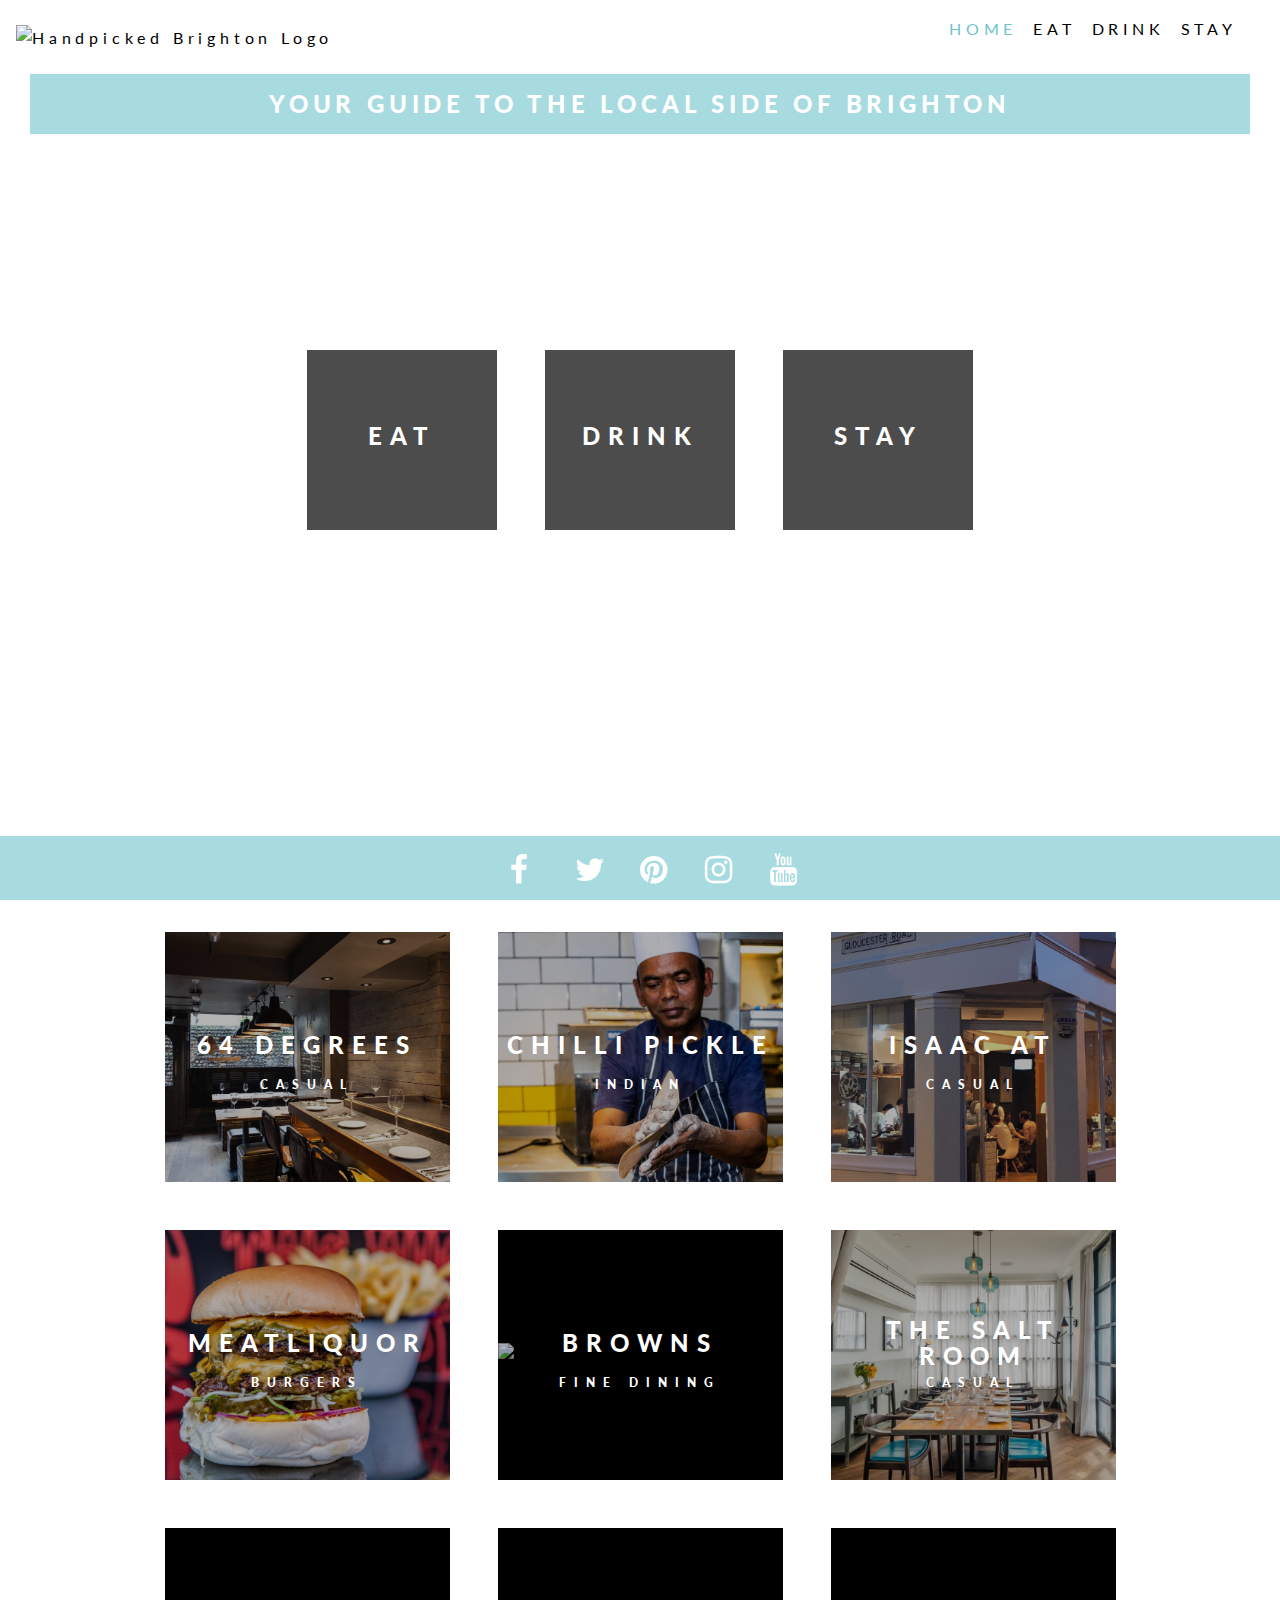
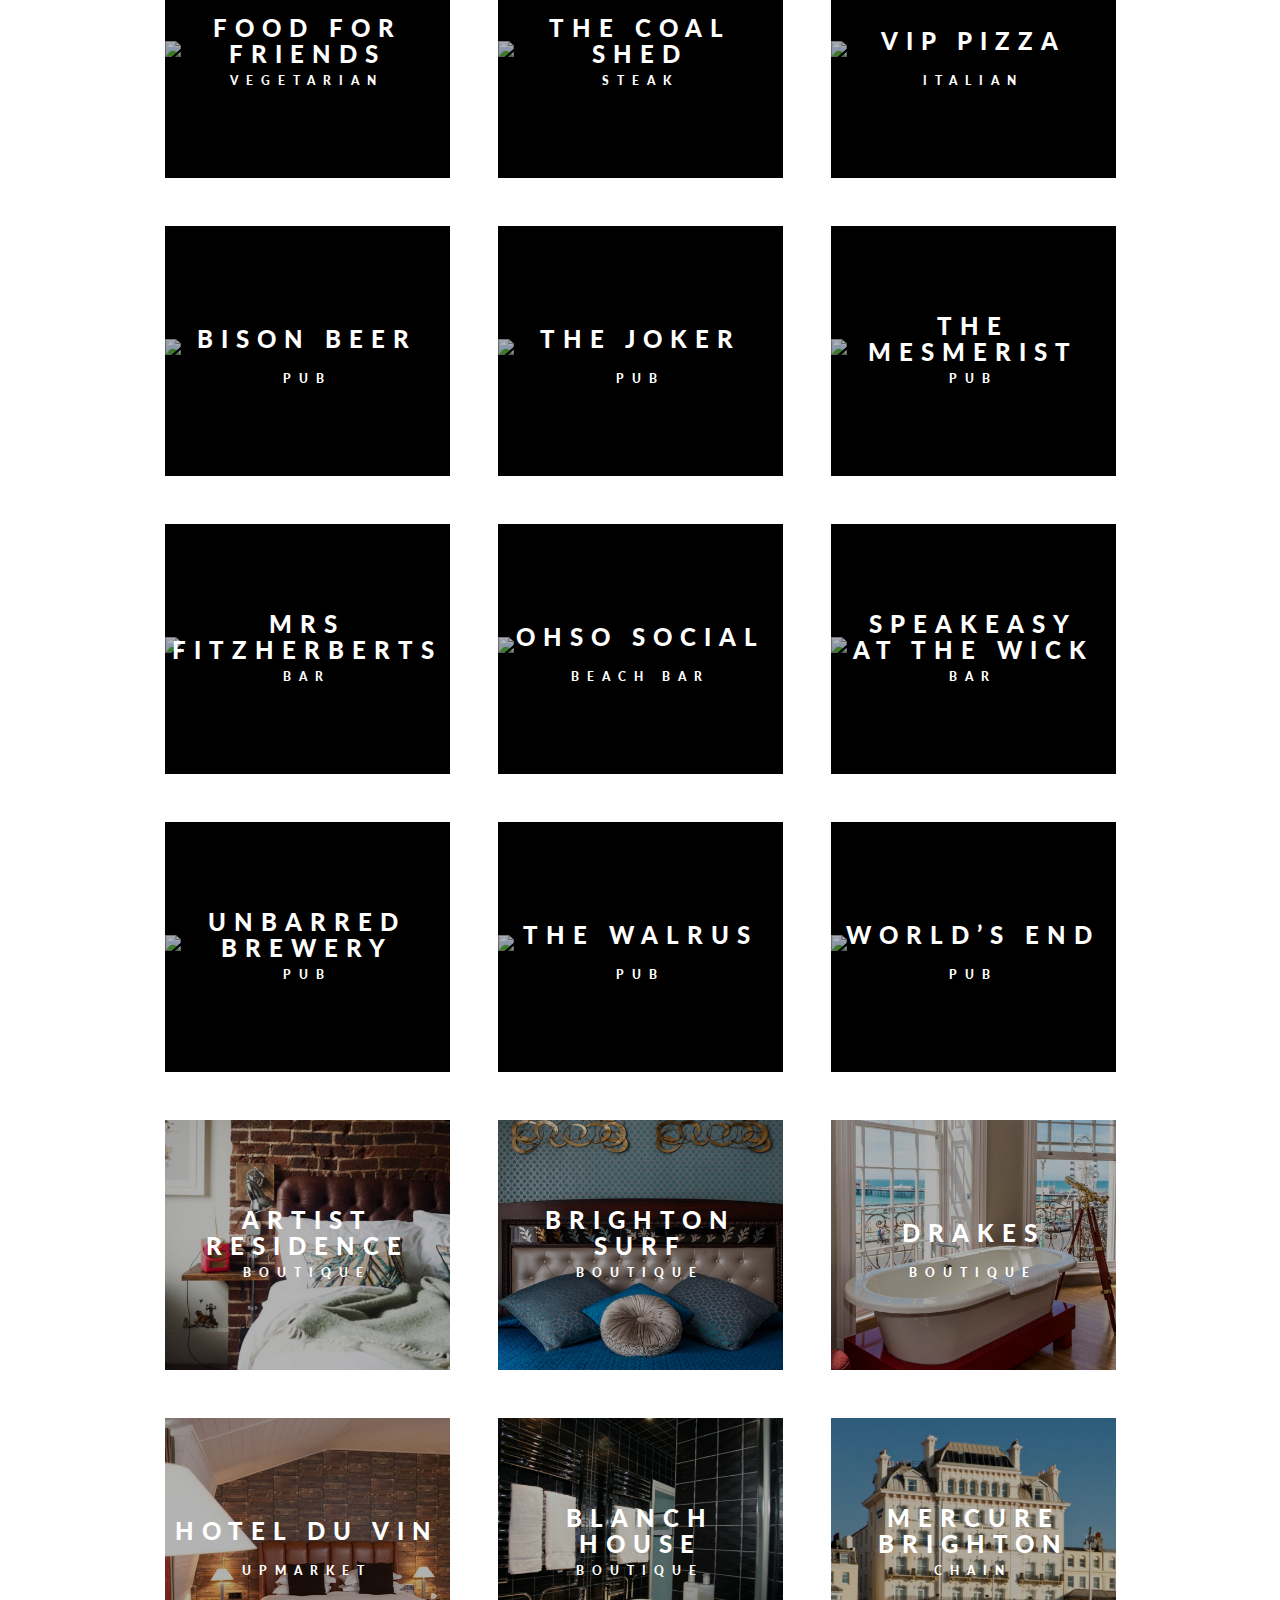
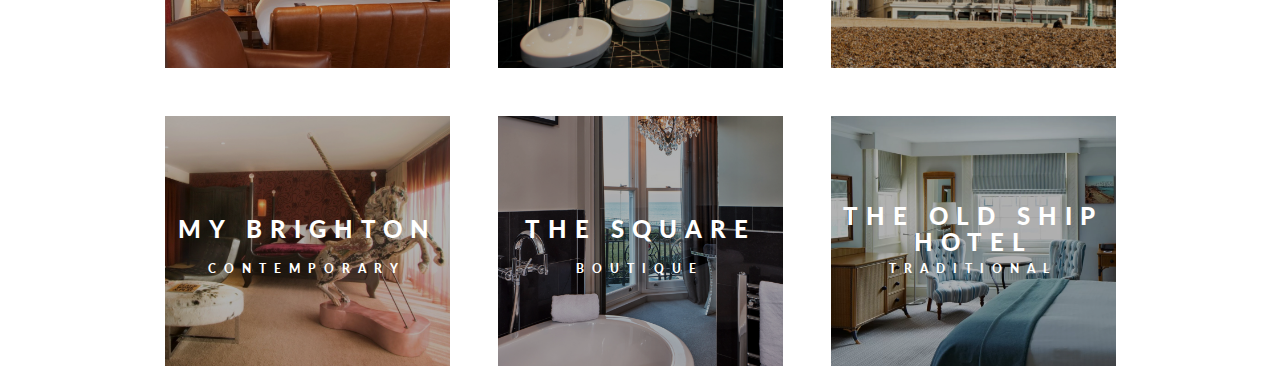
==== index.html @ 08c7d912 "Trying to write function code" ====
<!DOCTYPE html>
<html lang="en">
<head>
  <meta charset="UTF-8">
  <meta name="viewport" content="width=device-width, initial-scale=1.0">
  <meta http-equiv="X-UA-Compatible" content="ie=edge">
  <link rel="stylesheet" href="https://cdnjs.cloudflare.com/ajax/libs/twitter-bootstrap/4.3.1/css/bootstrap.min.css" />
  <link rel="stylesheet" href="https://cdnjs.cloudflare.com/ajax/libs/font-awesome/4.7.0/css/font-awesome.min.css" />
  <link rel="stylesheet" href="https://cdnjs.cloudflare.com/ajax/libs/hover.css/2.3.1/css/hover-min.css" type="text/css" />
  <link rel="stylesheet" href="assets/css/style.css" type="text/css" />
  <title>Handpicked Brighton</title>
</head>

<body>


<!--Nav bar start-->

<div id="navcontainer">
      <nav class="navbar navbar-expand-sm navbar-light">
        <a id="navbarbrand">
            <img src="assets/images/Handpicked_Brighton_Logo_SM.png"   alt="Handpicked Brighton Logo">
        </a>
        <button class="navbar-toggler" type="button" data-toggle="collapse" data-target="#navbarNavDropdown" aria-controls="navbarNavDropdown" aria-expanded="false" aria-label="Toggle navigation">
    <span class="navbar-toggler-icon"></span>
  </button>
        <div class="collapse navbar-collapse" id="navbarNavDropdown">
          <ul class="ml-auto navbar-nav">
            <li class="nav-item">
              <p class="nav-link" id="navhome">HOME</p>
            </li>
            <li class="nav-item">
              <p class="nav-link" id="naveat">EAT</p>
            </li>
            <li class="nav-item">
              <p class="nav-link"  id="navdrink">DRINK</p>
            </li>
            <li class="nav-item">
              <p class="nav-link"  id="navstay">STAY</p>
            </li>
          </ul>
        </div>
      </nav>
    </div>

<!--Nav bar end-->


<!--Home page start-->    

<section  id="home" class="container-fluid">
    
    <div class="d-none d-sm-block col-md-12 col-lg-12">
        <h2 id="intro">YOUR GUIDE TO THE LOCAL SIDE OF BRIGHTON</h2>
    </div>


    <div class="container" >

        <div class="row justify-content-center">
        
        <div class="col-6 col-md-3 col-lg-2" id="buttoneat">
            <p class="boxtext">EAT</p>
        </div>
        
        <div class="col-6 col-md-3 col-lg-2" id="buttondrink">
            <p class="boxtext">DRINK</p>
        </div>
        
        <div class="col-6 col-md-3 col-lg-2"  id="buttonstay">
            <p class="boxtext">STAY</p>
        </div>

    </div>
    </div>

    <footer id="footer">
      
        <div class="col-sm-12">
          <ul class="list-inline sociallinks">
            <li class="list-inline-item">
              <a href="#" aria-label="Like us on Facebook">
            <i class="fa fa-facebook" aria-hidden="true"></i>
              <span class="sr-only">Facebook</span>
          </a>
            </li>
            <li class="list-inline-item">
              <a href="#" aria-label="Follow us on Twitter">
            <i class="fa fa-twitter" aria-hidden="true"></i>
              <span class="sr-only">Twitter</span>
          </a>
            </li>
            <li class="list-inline-item">
              <a href="#" aria-label="Follow us on Pinterest">
             <i class="fa fa-pinterest" aria-hidden="true"></i>
              <span class="sr-only">Pinterest</span>
             </a>
            </li>
            <li class="list-inline-item">
              <a href="#" aria-label="Follow us on Instagram">
             <i class="fa fa-instagram" aria-hidden="true"></i>
                <span class="sr-only">Instagram</span>
          </a>
            </li>
            <li class="list-inline-item">
              <a href="#" aria-label="Watch us on Youtube">
            <i class="fa fa-youtube" aria-hidden="true"></i>
                <span class="sr-only">Instagram</span>
           </a>
            </li>
          </ul>
        </div>
      
    </footer>

</section>

<!--Home page end-->  


<!--Review page start-->  


<section id="eat" class="container">

<div class="row justify-content-center">
        <div class="col-10 col-md-5 col-lg-3 box" id="eat01">
           <img src="assets/images/eat/01eat64.jpg" alt="64 Degrees" class="img-fluid">
          <p class="reviewboxtext">64 Degrees</p>
          <p class="reviewboxsub">casual</p>
        </div>
        <div class="col-10 col-md-5 col-lg-3 box" id="eat02">
           <img src="assets/images/eat/02eatchilli.jpg" alt="Chilli Pickle" class="img-fluid">
          <p class="reviewboxtext">Chilli Pickle</p>
          <p class="reviewboxsub">Indian</p>
        </div>
        <div class="col-10 col-md-5 col-lg-3 box"  id="eat03">
           <img src="assets/images/eat/03eatisaac.jpg" alt="Isaac At" class="img-fluid">
          <p class="reviewboxtext">Isaac At</p>
          <p class="reviewboxsub">casual</p>
        </div>
        <div class="col-10 col-md-5 col-lg-3 box" id="eat04">
           <img src="assets/images/eat/04eatmeatliquor.jpg" alt="Meatliquor" class="img-fluid">
          <p class="reviewboxtext">Meatliquor</p>
          <p class="reviewboxsub">Burgers</p>
        </div>
        <div class="col-10 col-md-5 col-lg-3 box" id="eat05">
           <img src="assets/images/eat/05eatbrowns.jpg" alt="Browns" class="img-fluid">
          <p class="reviewboxtext">Browns</p>
          <p class="reviewboxsub">fine dining</p>
        </div>
        <div class="col-10 col-md-5 col-lg-3 box" id="eat06">
           <img src="assets/images/eat/06eatsalt.jpg" alt="The Salt Room" class="img-fluid">
          <p class="reviewboxtext">The Salt Room</p>
          <p class="reviewboxsub">casual</p>
        </div>
        <div class="col-10 col-md-5 col-lg-3 box" id="eat07">
           <img src="assets/images/eat/07eatfoodforfriends.jpg" alt="Food For Friends" class="img-fluid">
          <p class="reviewboxtext">Food For Friends</p>
          <p class="reviewboxsub">vegetarian</p>
        </div>
        <div class="col-10 col-md-5 col-lg-3 box" id="eat08">
           <img src="assets/images/eat/08eatcoalshed.jpg" alt="The Coal Shed" class="img-fluid">
          <p class="reviewboxtext">The Coal Shed</p>
          <p class="reviewboxsub">Steak</p>
        </div>
        <div class="col-10 col-md-5 col-lg-3 box" id="eat09">
           <img src="assets/images/eat/09vippizza.jpg" alt="VIP Pizza" class="img-fluid">
          <p class="reviewboxtext">VIP Pizza</p>
          <p class="reviewboxsub">Italian</p>
        </div>
</div> 
</section>

<section id="drink" class="container">
        <div class="row justify-content-center">
        <div class="col-10 col-md-5 col-lg-3 box" id="drink01">
           <img src="assets/images/drink/01drinkbison.jpg"  alt="Bison Beer" class="img-fluid">
          <p class="reviewboxtext">Bison Beer</p>
          <p class="reviewboxsub">Pub</p>
        </div>
        <div class="col-10 col-md-5 col-lg-3 box" id="drink02">
           <img src="assets/images/drink/02drinkjoker.jpg"  alt="The Joker" class="img-fluid">
          <p class="reviewboxtext">The Joker</p>
          <p class="reviewboxsub">Pub</p>
        </div>
        <div class="col-10 col-md-5 col-lg-3 box"  id="drink03">
           <img src="assets/images/drink/03drinkmesmerist.jpg" alt="The Mesmerist" class="img-fluid">
          <p class="reviewboxtext">The Mesmerist</p>
          <p class="reviewboxsub">Pub</p>
        </div>
        <div class="col-10 col-md-5 col-lg-3 box" id="drink04">
           <img src="assets/images/drink/04drinkmrsfitzherberts.jpg" alt="Mrs Fitzherberts" class="img-fluid">
          <p class="reviewboxtext">Mrs Fitzherberts</p>
          <p class="reviewboxsub">Bar</p>
        </div>
        <div class="col-10 col-md-5 col-lg-3 box" id="drink05">
           <img src="assets/images/drink/05drinkohsosocial.jpg" alt="Ohso Social" class="img-fluid">
          <p class="reviewboxtext">Ohso Social</p>
          <p class="reviewboxsub">Beach Bar</p>
        </div>
        <div class="col-10 col-md-5 col-lg-3 box" id="drink06">
           <img src="assets/images/drink/06drinkspeakeasy.jpg" alt="Speakeasy at the Wick" class="img-fluid">
          <p class="reviewboxtext">Speakeasy<br>at the Wick</p>
          <p class="reviewboxsub">Bar</p>
        </div>
        <div class="col-10 col-md-5 col-lg-3 box" id="drink07">
           <img src="assets/images/drink/07drinkunbarred.jpg" alt="Unbarred Brewery" class="img-fluid">
          <p class="reviewboxtext">Unbarred Brewery</p>
          <p class="reviewboxsub">Pub</p>
        </div>
        <div class="col-10 col-md-5 col-lg-3 box" id="drink08">
           <img src="assets/images/drink/08drinkwalrus.jpg" alt="The Walrus" class="img-fluid">
          <p class="reviewboxtext">The Walrus</p>
          <p class="reviewboxsub">Pub</p>
        </div>
        <div class="col-10 col-md-5 col-lg-3 box" id="drink09">
           <img src="assets/images/drink/09drinkworlds.jpg" alt="World’s End" class="img-fluid">
          <p class="reviewboxtext">World’s End</p>
          <p class="reviewboxsub">Pub</p>
        </div>
        </div>
</section>

<section id="stay" class="container">

<div class="row justify-content-center">

        <div class="col-10 col-md-5 col-lg-3 box" id="stay01">
           <img src="assets/images/stay/01stayartist.jpg" alt="Artist Residence Brighton" class="img-fluid">
          <p class="reviewboxtext">Artist Residence</p>
          <p class="reviewboxsub">Boutique</p>
        </div>
        <div class="col-10 col-md-5 col-lg-3 box" id="stay02">
           <img src="assets/images/stay/02staysurf.jpg" alt="Brighton Surf" class="img-fluid">
          <p class="reviewboxtext">Brighton Surf</p>
          <p class="reviewboxsub">Boutique</p>
        </div>
        <div class="col-10 col-md-5 col-lg-3 box"  id="stay03">
           <img src="assets/images/stay/03staydrakes.jpg" alt="Drakes" class="img-fluid">
          <p class="reviewboxtext">Drakes</p>
          <p class="reviewboxsub">Boutique</p>
        </div>
        <div class="col-10 col-md-5 col-lg-3 box" id="stay04">
           <img src="assets/images/stay/04stayvin.jpg" alt="Hotel du Vin" class="img-fluid">
          <p class="reviewboxtext">Hotel du Vin</p>
          <p class="reviewboxsub">Upmarket</p>
        </div>
        <div class="col-10 col-md-5 col-lg-3 box" id="stay05">
           <img src="assets/images/stay/05stayblanch.jpg" alt="Blanch house" class="img-fluid">
          <p class="reviewboxtext">Blanch<br>house</p>
          <p class="reviewboxsub">Boutique</p>
        </div>
        <div class="col-10 col-md-5 col-lg-3 box" id="stay06">
           <img src="assets/images/stay/06staymercure.jpg" alt="Mercure Brighton Seafront Hotel" class="img-fluid">
          <p class="reviewboxtext">Mercure Brighton</p>
          <p class="reviewboxsub">Chain</p>
        </div>
        <div class="col-10 col-md-5 col-lg-3 box" id="stay07">
           <img src="assets/images/stay/07staymy.jpg" alt="My Brighton" class="img-fluid">
          <p class="reviewboxtext">My Brighton</p>
          <p class="reviewboxsub">contemporary</p>
        </div>
        <div class="col-10 col-md-5 col-lg-3 box" id="stay08">
           <img src="assets/images/stay/08staysquare.jpg" alt="The Square" class="img-fluid">
          <p class="reviewboxtext">The Square</p>
          <p class="reviewboxsub">Boutique</p>
        </div>
        <div class="col-10 col-md-5 col-lg-3 box" id="stay09">
           <img src="assets/images/stay/09stayship.jpg" alt="The Old Ship Hotel" class="img-fluid">
          <p class="reviewboxtext">The Old Ship Hotel</p>
          <p class="reviewboxsub">Traditional</p>
        </div>
</div>
</section>



<!-- Eat Map page start  -->

<!-- Template section for showing map locations - can delete after   --

<section id="testdisplay" class="container">

<div class="container-fluid">
    <div class="row">
        <div class="col-12 col-md-4 col-lg-3 reviewbox" id="reviewbox"> 
        <p class="venuename" id="venuename"></p>
        <p class="bodytext" id="bodytext"></p>
        <a class="weblink" href="https://64degrees.co.uk/" target="_blank">WEBSITE</a>
        <button class="backbuttoneat">BACK TO EAT</button>
         </div>
           <div class="col-12 col-md-8 col-lg-9 map" id="googlemapeat01"></div>   
        </div>
            
  </div>
</section>

<div onclick= getTheID(mapeat01) 

function onclick= getElementById(mapeat01);>

<section id="mapeat01" class="container"> 

  <div class="container-fluid">
    <div class="row">
        <div class="col-12 col-md-4 col-lg-3 reviewbox"> 
        <p class="venuename">64 Degrees</p>
        <p class="bodytext">Tucked away in the Brighton Lanes, 64 Degrees is a small restaurant
         with an open kitchen by Great British Menu 2017 winner chef Michael Bremner, 
         where our passionate chefs concoct an evolving menu of tasty small plates using fresh, 
         local produce. Every year since opening we were awarded a Bib Gourmand by Michelin and 
         we won the Number One spot of the Brighton Top 20 in 2016 & 2017.</p>
        <a class="weblink" href="https://64degrees.co.uk/" target="_blank">WEBSITE</a>
        <button class="backbuttoneat">BACK TO EAT</button>
         </div>
           <div class="col-12 col-md-8 col-lg-9 map" id="googlemapeat01"></div>   
        </div>
    </div>
  </div>
</section>


 Template section for showing map locations - can delete after   -->





<section id="mapeat01" class="container"> 

  <div class="container-fluid">
    <div class="row">
        <div class="col-12 col-md-4 col-lg-3 reviewbox"> 
        <p class="venuename" id="venuename">64 Degrees</p>
        <p class="bodytext" id="bodytext">XX Tucked away in the Brighton Lanes, 64 Degrees is a small restaurant
         with an open kitchen by Great British Menu 2017 winner chef Michael Bremner, 
         where our passionate chefs concoct an evolving menu of tasty small plates using fresh, 
         local produce. Every year since opening we were awarded a Bib Gourmand by Michelin and 
         we won the Number One spot of the Brighton Top 20 in 2016 & 2017.</p>
        <a class="weblink"  id="weblink" href="https://64degrees.co.uk/" target="_blank">WEBSITE</a>
        <button class="backbuttoneat">BACK TO EAT</button>
         </div>
           <div class="col-12 col-md-8 col-lg-9 map" id="googlemapeat01"></div>   
        </div>
    </div>
  </div>
</section>


<section id="mapeat02" class="container">

  <div class="container-fluid">
    <div class="row">
        <div class="col-12 col-md-4 col-lg-3 reviewbox"> 
        <p class="venuename">Chilli Pickle</p>
        <p class="bodytext">Inspired by Dawn & Alun’s Indian travels from the tropics 
        of Tamil Nadu & Kerala, the wetlands of West Bengal, to the Rajasthani desert 
        plains the country is an adventure and their cuisine embraces this it is vibrant, 
        big flavoured and truly unapologetic. Their passion shines through and in 
        it you get more than just great Indian food it is a sensory experience. </p>
        <a class="weblink" href="https://thechillipickle.com" target="_blank">WEBSITE</a>
         <button class="backbuttoneat">BACK TO EAT</button>
         </div>
           <div class="col-12 col-md-8 col-lg-9 map" id="googlemapeat02"></div>   
        </div>
  </div>

</section>

<section id="mapeat03" class="container">

  <div class="container-fluid">
    <div class="row">
        <div class="col-12 col-md-4 col-lg-3 reviewbox"> 
        <p class="venuename">Isaac At</p>
        <p class="bodytext">Isaac At is a modern British restaurant in the centre of Brighton serving Sussex on a plate. 
        Sourcing all of its ingredients from Sussex and the surrounding area. It was also the first restaurant in the 
        world to be serving an exclusively all English wine list. Since opening in 2015 Isaac At has gone from strength 
        to strength picking up numerous awards such as number 16 in SquareMeal's UK top 100 restaurants 2018. </p>
        <a class="weblink" href="https://www.isaac-at.com/" target="_blank">WEBSITE</a>
         <button class="backbuttoneat">BACK TO EAT</button>
         </div>
           <div class="col-12 col-md-8 col-lg-9 map" id="googlemapeat03"></div>   
        </div>
  </div>

</section>

<section id="mapeat04" class="container">

  <div class="container-fluid">
    <div class="row">
        <div class="col-12 col-md-4 col-lg-3 reviewbox"> 
        <p class="venuename">Meatliquor</p>
        <p class="bodytext">Back in 2008, an elusive van known as the MEATwagon began rocking up 
        in South London on Friday nights. A relatively new thing called Twitter meant that 
        its owner – burger fanatic Yianni Papoutsis – could tell people where the wagon could be 
        found. South London Landlord Scott Collins heard about the MEATy exploits and went to try for himself, 
        and it was love at first bite. The burgers were like nothing else. But this was just the start. 
        In September 2013 we opened our first place outside of London in Brighton.</p>
        <a class="weblink" href="https://meatliquor.com/restaurant/meatliquor-brighton/" target="_blank">WEBSITE</a>
         <button class="backbuttoneat">BACK TO EAT</button>
         </div>
           <div class="col-12 col-md-8 col-lg-9 map" id="googlemapeat04"></div>   
        </div>
  </div>

</section>

<section id="mapeat05" class="container">

  <div class="container-fluid">
    <div class="row">
        <div class="col-12 col-md-4 col-lg-3 reviewbox"> 
        <p class="venuename">Browns</p>
        <p class="bodytext">We are a tea room that sells an array of loose leaf tea from our partners mdtea 
        to drink in or take home with you and available online. We serve breakfast and lunch and our cakes 
        are to die for. We also serve wine, cocktails, artisan gins & local beer and cider.
        We are especially known for our Afternoon Teas which you can buy as a gift for that special someone. 
        Our vegan version comes highly recommended.</p>
        <a class="weblink" href="https://www.browns-restaurants.co.uk/restaurants/southeast/brighton" target="_blank">WEBSITE</a>
         <button class="backbuttoneat">BACK TO EAT</button>
         </div>
           <div class="col-12 col-md-8 col-lg-9 map" id="googlemapeat05"></div>   
        </div>
  </div>

</section>

<section id="mapeat06" class="container">

  <div class="container-fluid">
    <div class="row">
        <div class="col-12 col-md-4 col-lg-3 reviewbox"> 
        <p class="venuename">The Salt Room</p>
        <p class="bodytext">Boasting uninterrupted views of the Brighton seafront and iconic West Pier ruins, 
        The Salt Room is a modern British seafood restaurant that celebrates cooking over coal. 
        Winner of the Seafood Restaurant of the Year 2017, our seaside restaurant is 
        the best restaurant in Brighton to enjoy sustainable, local produce. </p>
        <a class="weblink" href="https://www.saltroom-restaurant.co.uk/" target="_blank">WEBSITE</a>
         <button class="backbuttoneat">BACK TO EAT</button>
         </div>
           <div class="col-12 col-md-8 col-lg-9 map" id="googlemapeat06"></div>   
        </div>
  </div>

</section>

<section id="mapeat07" class="container">

  <div class="container-fluid">
    <div class="row">
        <div class="col-12 col-md-4 col-lg-3 reviewbox"> 
        <p class="venuename">Food For Friends</p>
        <p class="bodytext">Food for Friends is Brighton’s original award-winning vegetarian and vegan 
        restaurant, featured in ‘The Sunday Times’ Top Vegetarian and Vegan Restaurants and in 'The Good 
        Food Guide 2018'. Our ethos is tasty and honest cooking using fresh & consciously sourced produce. 
        Our relaxed and attentive atmosphere will ensure you’ll be welcomed as a guest, but will leave as a friend.</p>
        <a class="weblink" href="https://www.foodforfriends.com" target="_blank">WEBSITE</a>
         <button class="backbuttoneat">BACK TO EAT</button>
         </div>
           <div class="col-12 col-md-8 col-lg-9 map" id="googlemapeat07"></div>   
        </div>
  </div>

</section>

<section id="mapeat08" class="container">

  <div class="container-fluid">
    <div class="row">
        <div class="col-12 col-md-4 col-lg-3 reviewbox"> 
        <p class="venuename">The Coal Shed</p>
        <p class="bodytext">The Coal Shed is a steak restaurant in the heart of Brighton. 
        The menu is simple: the highest quality ingredients, sourced as locally as possible, 
        and expertly cooked over coal. As well as a seasonal à la carte menu, we also offer
         daily specials, a great value express lunch and pre theatre menu, and Brighton's 
         favourite Sunday Sharing Roast.</p>
        <a class="weblink" href="https://www.coalshed-restaurant.co.uk/brighton" target="_blank">WEBSITE</a>
         <button class="backbuttoneat">BACK TO EAT</button>
         </div>
           <div class="col-12 col-md-8 col-lg-9 map" id="googlemapeat08"></div>   
        </div>
  </div>

</section>

<section id="mapeat09" class="container">

  <div class="container-fluid">
    <div class="row">
        <div class="col-12 col-md-4 col-lg-3 reviewbox"> 
        <p class="venuename">VIP Pizza</p>
        <p class="bodytext">An Authentic pizzeria and restaurant in offering real neapolitan pizza in the Brighton, 
        Saltdean and Sussex area made with home made sourdough and cooked in 100% traditional wood burning pizza 
        oven. All our ingredients are chosen based on their high quality and come from our farm in 
        Naples regulated for its high quality.</p>
        <a class="weblink" href="http://pizzavip.co.uk/" target="_blank">WEBSITE</a>
         <button class="backbuttoneat">BACK TO EAT</button>
         </div>
           <div class="col-12 col-md-8 col-lg-9 map" id="googlemapeat09"></div>   
        </div>
  </div>

</section>

<!-- Eat Map page end-->  

<!-- Drink Map page start -->

<section id="mapdrink01" class="container">
  <div class="container-fluid">
    <div class="row">
        <div class="col-12 col-md-4 col-lg-3 reviewbox"> 
        <p class="venuename">Bison Beer</p>
        <p class="bodytext">Welcome to Bison Beer. We're a bar, bottleshop and brewery 
        brand based in Brighton and Hove, actually. We stock a huge range of 
        craft beer from around the world with a keen interest in the Sussex beer scene. 
        We are local, independent and proud to be a part of what we think is the best city in the country.</p>
        <a class="weblink" href="https://www.bisonbeer.co.uk/" target="_blank">WEBSITE</a>
        <button class="backbuttondrink">BACK TO DRINK</button>
         </div>
           <div class="col-12 col-md-8 col-lg-9 map" id="googlemapdrink01"></div>   
        </div>
  </div>
</section>

<section id="mapdrink02" class="container">
  <div class="container-fluid">
    <div class="row">
        <div class="col-12 col-md-4 col-lg-3 reviewbox"> 
        <p class="venuename">The Joker</p>
        <p class="bodytext">We have lovingly refurbished our first floor, creating an elegant cocktail 
        lounge and games room complete with pool table, dartboard and smart TV.  London Road looks ace 
        from up here. Children are welcome until 8pm everyday.</p>
        <a class="weblink" href="http://www.thejokerbrighton.com/" target="_blank">WEBSITE</a>
        <button class="backbuttondrink">BACK TO DRINK</button>
         </div>
           <div class="col-12 col-md-8 col-lg-9 map" id="googlemapdrink02"></div>   
        </div>
  </div>
</section>


<section id="mapdrink03" class="container">
  <div class="container-fluid">
    <div class="row">
        <div class="col-12 col-md-4 col-lg-3 reviewbox"> 
        <p class="venuename">The Mesmerist</p>
        <p class="bodytext">A dapper looking lounge bar in the heart of Brighton’s Lanes that 
        spans three floors and offers a choice of individually styled rooms and spaces to enjoy 
        a quality food offering or an expertly mixed cocktail or two. </p>
        <a class="weblink" href="https://www.mesmerist.pub/" target="_blank">WEBSITE</a>
        <button class="backbuttondrink">BACK TO DRINK</button>
         </div>
           <div class="col-12 col-md-8 col-lg-9 map" id="googlemapdrink03"></div>   
        </div>
  </div>
</section>

<section id="mapdrink04" class="container">
  <div class="container-fluid">
    <div class="row">
        <div class="col-12 col-md-4 col-lg-3 reviewbox"> 
        <p class="venuename">Mrs Fitzherberts</p>
        <p class="bodytext">Set in an environment that is Fitz for a king, the newly refurbished 
        Fitzherberts boasts two great heated and lit outdoor terraces. Our street terrace on Brighton’s 
        premier pedestrianised thoroughfare, New Road, is the BEST place to watch Brighton play. </p>
        <a class="weblink" href="https://www.mrsfitzherberts.co.uk/" target="_blank">WEBSITE</a>
        <button class="backbuttondrink">BACK TO DRINK</button>
         </div>
           <div class="col-12 col-md-8 col-lg-9 map" id="googlemapdrink04"></div>   
        </div>
  </div>
</section>

<section id="mapdrink05" class="container">
  <div class="container-fluid">
    <div class="row">
        <div class="col-12 col-md-4 col-lg-3 reviewbox"> 
        <p class="venuename">Ohso Social</p>
        <p class="bodytext">An oasis on Brighton’s world famous beach, OhSo Social is a truly 
        unique venue, that transforms itself from a family friendly cafe-bar by day, into a 
        buzzing hotspot for all to socialise by night.  We’re proud to serve delicious food, 
        cakes, coffees and artisan beers and wines, as well as cocktails, and a vast array of spirits. </p>
        <a class="weblink" href="https://www.ohsobrighton.co.uk/" target="_blank">WEBSITE</a>
        <button class="backbuttondrink">BACK TO DRINK</button>
         </div>
           <div class="col-12 col-md-8 col-lg-9 map" id="googlemapdrink05"></div>   
        </div>
  </div>
</section>


<section id="mapdrink06" class="container">
  <div class="container-fluid">
    <div class="row">
        <div class="col-12 col-md-4 col-lg-3 reviewbox"> 
        <p class="venuename">Speakeasy at the Wick</p>
        <p class="bodytext">Taking inspiration from America's prohibition era, 
        The Wick have revamped their top floor and created The Speakeasy, second home 
        to a classy, decadent crowd enjoying their haunts a little more interesting 
        than Hove's usual stomping grounds.</p>
        <a class="weblink" href="http://www.speakeasybrighton.co.uk/" target="_blank">WEBSITE</a>
        <button class="backbuttondrink">BACK TO DRINK</button>
         </div>
           <div class="col-12 col-md-8 col-lg-9 map" id="googlemapdrink06"></div>   
        </div>
  </div>
</section>

<section id="mapdrink07" class="container">
  <div class="container-fluid">
    <div class="row">
        <div class="col-12 col-md-4 col-lg-3 reviewbox"> 
        <p class="venuename">Unbarred Brewery</p>
        <p class="bodytext">No-rules brewing from the heart of brighton. Flavour without 
        compromise, challenging convention with passion & care. Drink beer, 
        have fun, enjoy in good company.</p>
        <a class="weblink" href="https://www.unbarredbrewery.com/" target="_blank">WEBSITE</a>
        <button class="backbuttondrink">BACK TO DRINK</button>
         </div>
           <div class="col-12 col-md-8 col-lg-9 map" id="googlemapdrink07"></div>   
        </div>
  </div>
</section>

<section id="mapdrink08" class="container">
  <div class="container-fluid">
    <div class="row">
        <div class="col-12 col-md-4 col-lg-3 reviewbox"> 
        <p class="venuename">The Walrus</p>
        <p class="bodytext">A stone’s throw from the beach, on historic Ship Street in Brighton’s famous Lanes, 
        you’ll find the Walrus with its labyrinth of eclectically-decorated rooms and endless winding 
        passageways. You’ll also discover a wonderful hidden two-storey roof garden.</p>
        <a class="weblink" href="https://www.thewalrusbrighton.com/" target="_blank">WEBSITE</a>
        <button class="backbuttondrink">BACK TO DRINK</button>
         </div>
           <div class="col-12 col-md-8 col-lg-9 map" id="googlemapdrink08"></div>   
        </div>
  </div>
</section>

<section id="mapdrink09" class="container">
  <div class="container-fluid">
    <div class="row">
        <div class="col-12 col-md-4 col-lg-3 reviewbox"> 
        <p class="venuename">World’s End</p>
        <p class="bodytext">The World’s End is like nowhere else in Brighton. 
        Four player virtual reality booths, an epic escape room, remote control racetrack, 
        50+ craft beers and Wolfsmouth burger kitchen - you won’t want to go home.  
        Bad news, we’ll kick you out at the end of the night. 
        Good news, you can come back the next day.</p>
        <a class="weblink" href="https://www.worldsend.pub/" target="_blank">WEBSITE</a>
        <button class="backbuttondrink">BACK TO DRINK</button>
         </div>
           <div class="col-12 col-md-8 col-lg-9 map" id="googlemapdrink09"></div>   
        </div>
  </div>
</section>


<!--Drink Map page end-->  

<!-- Stay Map page start -->

<section id="mapstay01" class="container">
  <div class="container-fluid">
    <div class="row">
        <div class="col-12 col-md-4 col-lg-3 reviewbox"> 
        <p class="venuename">Artist Residence Brighton</p>
        <p class="bodytext">Creative, bohemian and downright eccentric, 
        this unique boutique hotel at the head of Regency Square was reborn when we sent 
        out an ad offering artists free board in return for their services. As a result, 
        each of the 24 rooms is a blend of quirky original artwork and local character, 
        with eye-popping sea views over Brighton seafront and the iconic West Pier.</p>
        <a class="weblink" href="https://www.artistresidence.co.uk/our-hotels/brighton/" target="_blank">WEBSITE</a>
        <button class="backbuttonstay">BACK TO STAY</button>
         </div>
           <div class="col-12 col-md-8 col-lg-9 map" id="googlemapstay01"></div>   
        </div>
  </div>
</section>

<section id="mapstay02" class="container">
  <div class="container-fluid">
    <div class="row">
        <div class="col-12 col-md-4 col-lg-3 reviewbox"> 
        <p class="venuename">Brighton Surf</p>
        <p class="bodytext">Brighton Surf Guest House is a contemporary, stylish and 
        cosy guest house ideally located just a stones throw from the sea and the beach. 
        We are about 400 meters from Brighton Pier in sophisticated Kemp Town, Brighton’s 
        cosmopolitan and vibrant quarter. </p>
        <a class="weblink" href="https://www.brightonsurf.com/" target="_blank">WEBSITE</a>
        <button class="backbuttonstay">BACK TO STAY</button>
         </div>
           <div class="col-12 col-md-8 col-lg-9 map" id="googlemapstay02"></div>   
        </div>
  </div>
</section>

<section id="mapstay03" class="container">
  <div class="container-fluid">
    <div class="row">
        <div class="col-12 col-md-4 col-lg-3 reviewbox"> 
        <p class="venuename">Drakes</p>
        <p class="bodytext">All 20 bedrooms at Drakes are individually designed to 
        make the most of the space and features of each room and are packed full of 
        luxurious comforts. We have sought the very best of everything to be certain 
        your stay with us is perfectly unforgettable.</p>
        <a class="weblink" href="https://drakesofbrighton.com/" target="_blank">WEBSITE</a>
        <button class="backbuttonstay">BACK TO STAY</button>
         </div>
           <div class="col-12 col-md-8 col-lg-9 map" id="googlemapstay03"></div>   
        </div>
  </div>
</section>

<section id="mapstay04" class="container">
  <div class="container-fluid">
    <div class="row">
        <div class="col-12 col-md-4 col-lg-3 reviewbox"> 
        <p class="venuename">Hotel du Vin</p>
        <p class="bodytext">Our luxury Brighton hotel is nestled in the iconic 
        cobbled alleyways of The Lanes. Once the historic fishing village of Brighthelmstone, 
        today The Lanes are home to designer boutiques, upmarket jewellers, and antique stores, 
        and, of course, Hotel du Vin Brighton.</p>
        <a class="weblink" href="https://www.hotelduvin.com/locations/brighton/" target="_blank">WEBSITE</a>
        <button class="backbuttonstay">BACK TO STAY</button>
         </div>
           <div class="col-12 col-md-8 col-lg-9 map" id="googlemapstay04"></div>   
        </div>
  </div>
</section>

<section id="mapstay05" class="container">
  <div class="container-fluid">
    <div class="row">
        <div class="col-12 col-md-4 col-lg-3 reviewbox"> 
        <p class="venuename">Blanch House</p>
        <p class="bodytext">Blanch House is Brighton’s original boutique hotel. A Grade II listed town house, 
        we are situated in a Georgian terrace just off the seafront in bohemian Kemptown in Brighton. We’re only 
        a short walk from the centre of Brighton and a stone’s throw from the city’s stunning Regency seafront.</p>
        <a class="weblink" href="https://www.blanchhouse.co.uk/" target="_blank">WEBSITE</a>
        <button class="backbuttonstay">BACK TO STAY</button>
         </div>
           <div class="col-12 col-md-8 col-lg-9 map" id="googlemapstay05"></div>   
        </div>
  </div>
</section>

<section id="mapstay06" class="container">
  <div class="container-fluid">
    <div class="row">
        <div class="col-12 col-md-4 col-lg-3 reviewbox"> 
        <p class="venuename">Mercure Brighton Seafront Hotel</p>
        <p class="bodytext">Mercure Brighton Seafront Hotel has recently undergone 
        major renovations. Relax in rooms brimming with charm, celebrating the quirky 
        history of the surrounding area. Comfortable beds and rustic effect furnishings 
        come together to celebrate the old and new.</p>
        <a class="weblink" href="https://www.mercurebrighton.co.uk/" target="_blank">WEBSITE</a>
        <button class="backbuttonstay">BACK TO STAY</button>
         </div>
           <div class="col-12 col-md-8 col-lg-9 map" id="googlemapstay06"></div>   
        </div>
  </div>
</section>

<section id="mapstay07" class="container">
  <div class="container-fluid">
    <div class="row">
        <div class="col-12 col-md-4 col-lg-3 reviewbox"> 
        <p class="venuename">My Brighton</p>
        <p class="bodytext">My Brighton is a spirited place that fuses artisan 
        tastes with soul and progressive design. Created in 2008 as a bolthole 
        for business, pleasure and hedonism – its design is a reflection of a 
        collaboration between the city’s own local creatives and New York-based, 
        award winning designer Karim Rashid.</p>
        <a class="weblink" href="https://myhotels.com/brighton/" target="_blank">WEBSITE</a>
        <button class="backbuttonstay">BACK TO STAY</button>
         </div>
           <div class="col-12 col-md-8 col-lg-9 map" id="googlemapstay07"></div>   
        </div>
  </div>
</section>

<section id="mapstay08" class="container">
  <div class="container-fluid">
    <div class="row">
        <div class="col-12 col-md-4 col-lg-3 reviewbox"> 
        <p class="venuename">The Square</p>
        <p class="bodytext">Within the walls of a beautiful Grade II Listed Building located in 
        the fashionable neighbourhood of Kemp Town sits the stylish Square Hotel, just off the 
        seafront overlooking a Regency garden square. Exuding luxury from your first step 
        through the door, The Square brings a sense of style and indulgence to your stay.</p>
        <a class="weblink" href="https://www.squarebrighton.com/" target="_blank">WEBSITE</a>
        <button class="backbuttonstay">BACK TO STAY</button>
         </div>
           <div class="col-12 col-md-8 col-lg-9 map" id="googlemapstay08"></div>   
        </div>
  </div>
</section>

<section id="mapstay09" class="container">
  <div class="container-fluid">
    <div class="row">
        <div class="col-12 col-md-4 col-lg-3 reviewbox"> 
        <p class="venuename">The Old Ship Hotel</p>
        <p class="bodytext">The Old Ship’s imposing exterior is a landmark of the 
        Brighton seafront, with many bedrooms boasting stunning views across the coast. 
        Each room is individually designed with distinctive characterful features that 
        will make for a comfortable stay.</p>
        <a class="weblink" href="https://www.oldshipbrighton.co.uk/" target="_blank">WEBSITE</a>
        <button class="backbuttonstay">BACK TO STAY</button>
         </div>
           <div class="col-12 col-md-8 col-lg-9 map" id="googlemapstay09"></div>   
        </div>
  </div>
</section>


<!-- Stay Map page start -->



<!-- Bootstrap JavaScript start -->
<script type='text/javascript'>
 var locations;
</script>
  <script src="https://cdnjs.cloudflare.com/ajax/libs/jquery/3.4.1/jquery.slim.min.js"></script>
  <script src="https://cdnjs.cloudflare.com/ajax/libs/popper.js/1.15.0/umd/popper.min.js"></script>
  <script src="https://cdnjs.cloudflare.com/ajax/libs/twitter-bootstrap/4.3.1/js/bootstrap.min.js"></script>
  <script type="text/javascript" src="assets/js/script.js"></script>
  <!--<script type="text/javascript" src="assets/js/scriptmap.js"></script>-->
  
  
<!-- Bootstrap JavaScript end -->

<!-- Google Maps script start -->

<script src="https://developers.google.com/maps/documentation/javascript/examples/markerclusterer/markerclusterer.js"></script>
<script async defer src="https://maps.googleapis.com/maps/api/js?key=AIzaSyBo1kJEplYhkNMdllqP9PBPpZTggeOYWpo&callback=initMap"></script>

<!-- Google Maps script end -->

<!--
                
            { lat: 50.825371, lng: -0.138480 }, /* Chilli Pickle */
            { lat: 50.827030, lng: -0.136340 }, /* Issac At */
            { lat: 50.828442, lng: -0.135370 }, /* Meatliquor */
            { lat: 50.819600, lng: -0.127810 }, /* Metro Deco */
            { lat: 50.821079, lng: -0.146990 }, /* Salt Room */

            <div class="col-10 col-md-5 col-lg-3" id="buttoneat">
            <p class="boxtext">EAT</p>
        </div>
-->

    
</body>
</html>
---- assets/css/style.css ----
@import url('https://fonts.googleapis.com/css?family=Lato:300,900&display=swap');

*{
    margin: 0;
    padding: 0;
    border: 0;
}

/* General start */

html {
    scroll-behavior: smooth;
    position: relative;
    min-height: 100%;
}

body {
    font-family: 'Lato', sans-serif;
    font-size: 1rem;
    color: black;
    letter-spacing: 0.3rem;
    line-height: 1.6;
    text-align: center;
    text-decoration: none;
}

#maincontainer {
    background-color: red;
}

/* General end */



/* Nav Bar start */

#navcontainer {
    position: sticky;
    align-content: center;
    width: 98.5vw;
    top: 0;
    left: 0;
    z-index: 1;
    background-color: #fff;
    margin-bottom: 0rem;
}

.nav-link {
    color: #000 !important;
    cursor: pointer;
}

.nav-link:hover {
    color: #6cc3cc !important;
    transition: .25s ease-in-out;
}

.active {
    color: #6cc3cc !important;
}


#navbarbrand {
    cursor: pointer;
}

/* Nav Bar end */



/* Home page start */

#home {
    height: 92.75vh;

    position: relative;
    
    background: url(../images/BTN_Home.jpg) no-repeat center center fixed; 
    background-size: cover;

    max-height: 100vh;
    
    align-items: center;
    justify-content: center;

    top: 0;
    left: 0;
    
}

#covertext, #covertext h2 {
    color: #fff;
}

#intro {

    background-color: rgba(108, 195, 204, 0.6);
    position: center;
    width: 100%;

    color: #fff;
    font-weight: 900;
    font-size: 1.5rem;
    padding: 1rem;
    margin-bottom: 12rem;
    align-items: center;
    justify-content: center;
}

blackbox {
    margin-top: 5.5rem;
    margin-bottom: -6rem;
    height: 200px;
    width: 200px;
    cursor: pointer;
}

.boxtext {
    font-weight: 900;
    color: #fff;
    justify-content: center;
    text-align: center;
    font-size: 1.5rem;
    text-transform: uppercase;
    letter-spacing: 0.5rem;
    text-decoration: none;
    cursor: pointer;
}


#buttoneat {
    margin: 1.5rem;
    padding-top: 0.5rem;
    padding-left: 0rem;
    padding-right: 0rem;
	height: 180px;
    display: flex;
    justify-content: center;
    align-items: center;
    width: responsive;
	background-color: rgba(0, 0, 0, 0.7);;
    cursor: pointer;
    background-image: flex;
}

#buttoneat:hover {
    opacity: 0.7;
    transition: .25s ease-in-out;
}

#buttondrink {
    margin: 1.5rem;
    padding-top: 0.5rem;
    padding-left: 0rem;
    padding-right: 0rem;
	height: 180px;
    display: flex;
    justify-content: center;
    align-items: center;
    width: responsive;
	background-color: rgba(0, 0, 0, 0.7);;
    cursor: pointer;
    background-image: flex;
}

#buttondrink:hover {
    opacity: 0.7;
    transition: .25s ease-in-out;
}

#buttonstay {
    margin: 1.5rem;
    padding-top: 0.5rem;
    padding-left: 0rem;
    padding-right: 0rem;
	height: 180px;
    display: flex;
    justify-content: center;
    align-items: center;
    width: responsive;
	background-color: rgba(0, 0, 0, 0.7);;
    cursor: pointer;
    background-image: flex;
}

#buttonstay:hover {
    opacity: 0.7;
    transition: .25s ease-in-out;
}

/* Home page end */



/* Divider start*/

.seagull {
    padding-top: 1rem;
    padding-bottom: 1rem;
    height: 100px;
   
}

/* Divider end */



/* Review Pages start */

#eat {
    height: 100%;
    background-color: none;
}


image {
    opacity: 1;
    display: block;
    max-width: 100%;
    height: auto;
    transition: 1s ease;
    backface-visibility: hidden;
}


.box {
    margin: 1.5rem;
    padding-left: 0rem;
    padding-right: 0rem;
	height: 250px;
    display: flex;
    justify-content: center;
    align-items: center;
    width: responsive;
	background-color:#000;
    cursor: pointer;
    background-image: flex;
}

.box:hover {
    opacity: 0.7;
    transition: .25s ease-in-out;
}


.reviewboxtext {
    position: absolute;
    color: #fff;
    font-weight: 900;
    text-align: center;
    align-content: center;
    font-size: 1.5rem;
    letter-spacing: 0.5rem;
    line-height: 1.1;
    text-transform: uppercase;
    padding-bottom: 0.5rem;

}

.reviewboxsub {
    position: absolute;
    color: #fff;
    padding-top: 4.5rem;
    font-weight: 900;
    text-align: center;
    font-size: 0.75rem;
    letter-spacing: 0.5rem;
    line-height: 2.4rem;
    text-transform: uppercase;  
}

.img-fluid {
    opacity: 0.7;
    display: block;
    width: 100%;
    max-height: 250px;
}

.img-fluid:hover {
    opacity: 1;
    transition: .25s ease-in-out;
}


.backbuttoneat {
    background-color: #000;
    color: #6cc3cc;
    margin-top: 1rem;
    margin-left: 1rem;
    margin-right: 1rem;
    padding-left: 0.75rem;
    padding-right: 0.25rem;
    font-weight: 900;
    text-align: center;
    font-size: 0.5rem;
    letter-spacing: 0.5rem;
    line-height: 1.4rem;
    text-transform: uppercase;
}

.backbuttondrink {
    background-color: #000;
    color: #6cc3cc;
    margin-top: 1rem;
    margin-left: 1rem;
    margin-right: 1rem;
    padding-left: 0.75rem;
    padding-right: 0.25rem;
    font-weight: 900;
    text-align: center;
    font-size: 0.5rem;
    letter-spacing: 0.5rem;
    line-height: 1.4rem;
    text-transform: uppercase;
}

.backbuttonstay {
    background-color: #000;
    color: #6cc3cc;
    margin-top: 1rem;
    margin-left: 1rem;
    margin-right: 1rem;
    padding-left: 0.75rem;
    padding-right: 0.25rem;
    font-weight: 900;
    text-align: center;
    font-size: 0.5rem;
    letter-spacing: 0.5rem;
    line-height: 1.4rem;
    text-transform: uppercase;
}


/* Review Pages end */



/* Map Page start */

#map {
    height: 100%;
    background-color: tomato;
}

.reviewbox {
    background-color: none;
    height: 100%;
    margin-top: 1rem;

}

.map {
    background-color: darkmagenta;
    height: 70vh;
    margin-top: 1rem;
    margin-bottom: 1rem;
}

.venuename {
    padding-left: 1rem;
    padding-right: 1rem;
    color: #6cc3cc;
    text-align: left;
    font-size: 1.25rem;
    font-weight: 900;
    letter-spacing: 0.5rem;
    line-height: 1.1;
    text-transform: uppercase;
}

.bodytext {
    padding-left: 1rem;
    padding-right: 1rem;
    color: #000;
    text-align: left;
    font-size: 1rem;
    font-weight: 300;
    letter-spacing: 0rem;
}

.weblink {
    padding-left: 1rem;
    margin-left: 2rem;
    margin-right: 2rem;
    margin-bottom: 3rem;
    color: #6cc3cc;
    text-align: right;
    font-size: 0.8rem;
    font-weight: 900;
    letter-spacing: 0.5rem;
    text-decoration: none;
}

.weblink:hover {
    color: #000;
    transition: .25s ease-in-out;
}

/* Map Page end */


/* Footer start */

#footer {
    background-color: rgba(108, 195, 204, 0.6);
    position: fixed;
    left: 0;
    bottom: 0;
    height: 4rem;
    width: 100%;
    z-index: 1;
    overflow: hidden;
}

.sociallinks {
    padding-top: 0.5rem;
    padding-bottom: 1rem;
}

.sociallinks li a i {
    width: 40px;
    height: 40px;
    padding: 1.5rem;
    border-radius: 50%;
    font-size: 2rem;
    line-height: .25rem;
    text-align: center;
    color: #fff;

}

.sociallinks li a i:hover {
    color: #000;
}


/* Footer end */


/*  

#buttondrink {
    margin: 1.5rem;
    padding-left: 0rem;
    padding-right: 0rem;
	height: 250px;
    display: flex;
    justify-content: center;
    align-items: center;
    width: responsive;
	background-color: rgba(0, 0, 0, 0.7);;
    cursor: pointer;
    background-image: flex;
}


*/
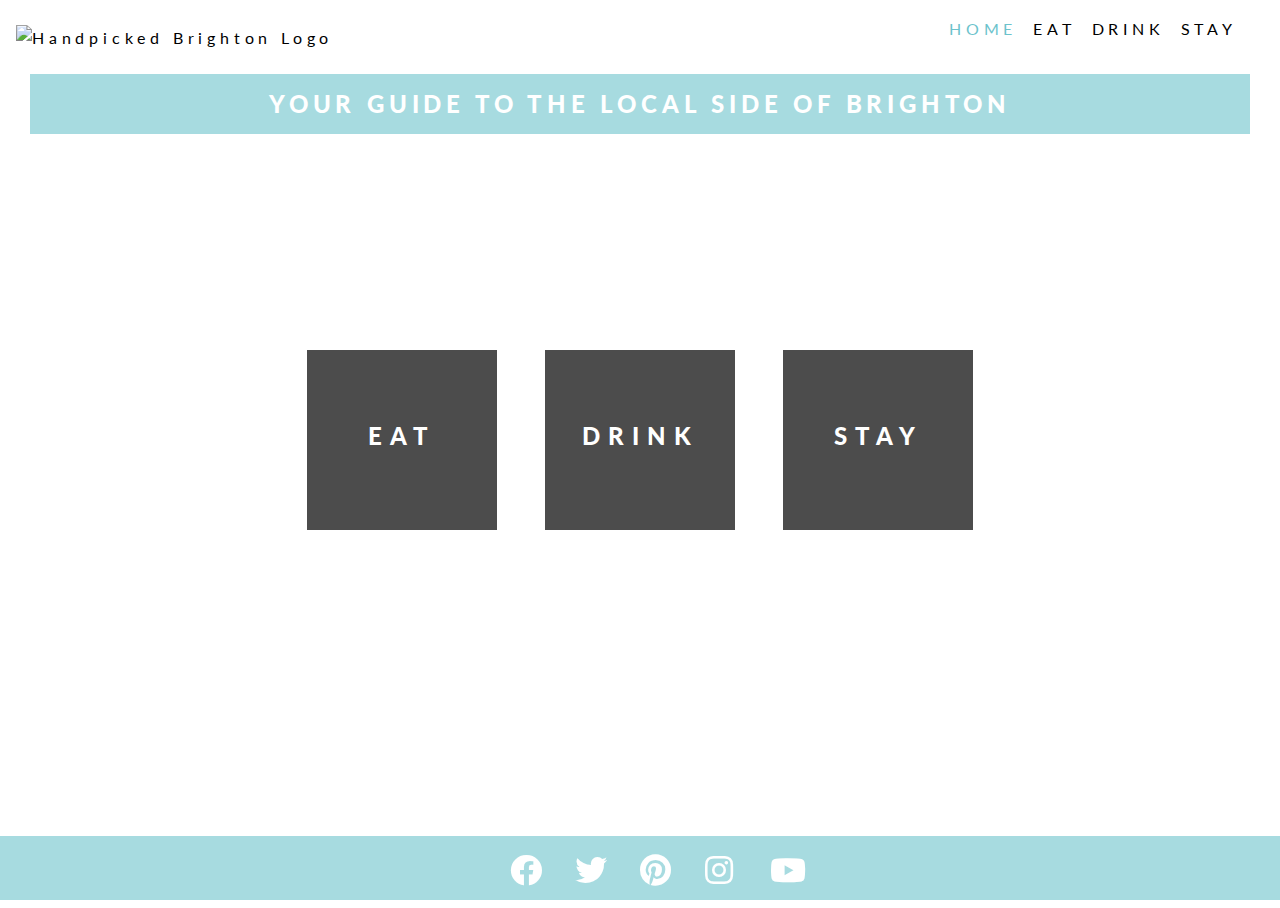
==== commit f69f9f1d: "Adding reviews" ====
--- a/index.html
+++ b/index.html
@@ -5,7 +5,8 @@
   <meta name="viewport" content="width=device-width, initial-scale=1.0">
   <meta http-equiv="X-UA-Compatible" content="ie=edge">
   <link rel="stylesheet" href="https://cdnjs.cloudflare.com/ajax/libs/twitter-bootstrap/4.3.1/css/bootstrap.min.css" />
-  <link rel="stylesheet" href="https://cdnjs.cloudflare.com/ajax/libs/font-awesome/4.7.0/css/font-awesome.min.css" />
+  <link rel="stylesheet" href="https://use.fontawesome.com/releases/v5.12.0/css/all.css">
+  <link rel="stylesheet" href="https://use.fontawesome.com/releases/v5.12.0/css/v4-shims.css">
   <link rel="stylesheet" href="https://cdnjs.cloudflare.com/ajax/libs/hover.css/2.3.1/css/hover-min.css" type="text/css" />
   <link rel="stylesheet" href="assets/css/style.css" type="text/css" />
   <title>Handpicked Brighton</title>
@@ -80,32 +81,32 @@
           <ul class="list-inline sociallinks">
             <li class="list-inline-item">
               <a href="#" aria-label="Like us on Facebook">
-            <i class="fa fa-facebook" aria-hidden="true"></i>
+            <i class="fab fa-facebook" aria-hidden="true"></i>
               <span class="sr-only">Facebook</span>
           </a>
             </li>
             <li class="list-inline-item">
               <a href="#" aria-label="Follow us on Twitter">
-            <i class="fa fa-twitter" aria-hidden="true"></i>
+            <i class="fab fa-twitter" aria-hidden="true"></i>
               <span class="sr-only">Twitter</span>
           </a>
             </li>
             <li class="list-inline-item">
               <a href="#" aria-label="Follow us on Pinterest">
-             <i class="fa fa-pinterest" aria-hidden="true"></i>
+             <i class="fab fa-pinterest" aria-hidden="true"></i>
               <span class="sr-only">Pinterest</span>
              </a>
             </li>
             <li class="list-inline-item">
               <a href="#" aria-label="Follow us on Instagram">
-             <i class="fa fa-instagram" aria-hidden="true"></i>
+             <i class="fab fa-instagram" aria-hidden="true"></i>
                 <span class="sr-only">Instagram</span>
           </a>
             </li>
             <li class="list-inline-item">
               <a href="#" aria-label="Watch us on Youtube">
-            <i class="fa fa-youtube" aria-hidden="true"></i>
-                <span class="sr-only">Instagram</span>
+            <i class="fab fa-youtube" aria-hidden="true"></i>
+                <span class="sr-only">Youtube</span>
            </a>
             </li>
           </ul>
@@ -326,18 +327,13 @@
 
 
 
-
+<!--64 Degrees-->
 <section id="mapeat01" class="container"> 
-
-  <div class="container-fluid">
-    <div class="row">
-        <div class="col-12 col-md-4 col-lg-3 reviewbox"> 
-        <p class="venuename" id="venuename">64 Degrees</p>
-        <p class="bodytext" id="bodytext">XX Tucked away in the Brighton Lanes, 64 Degrees is a small restaurant
-         with an open kitchen by Great British Menu 2017 winner chef Michael Bremner, 
-         where our passionate chefs concoct an evolving menu of tasty small plates using fresh, 
-         local produce. Every year since opening we were awarded a Bib Gourmand by Michelin and 
-         we won the Number One spot of the Brighton Top 20 in 2016 & 2017.</p>
+  <div class="container-fluid">
+    <div class="row">
+        <div class="col-12 col-md-4 col-lg-3 reviewbox"> 
+        <p class="venuename" id="venuename"></p> 
+        <p class="bodytext" id="bodytext"></p>
         <a class="weblink"  id="weblink" href="https://64degrees.co.uk/" target="_blank">WEBSITE</a>
         <button class="backbuttoneat">BACK TO EAT</button>
          </div>
@@ -347,121 +343,77 @@
   </div>
 </section>
 
-
+<!--Chilli Pickle-->
 <section id="mapeat02" class="container">
-
-  <div class="container-fluid">
-    <div class="row">
-        <div class="col-12 col-md-4 col-lg-3 reviewbox"> 
-        <p class="venuename">Chilli Pickle</p>
-        <p class="bodytext">Inspired by Dawn & Alun’s Indian travels from the tropics 
-        of Tamil Nadu & Kerala, the wetlands of West Bengal, to the Rajasthani desert 
-        plains the country is an adventure and their cuisine embraces this it is vibrant, 
-        big flavoured and truly unapologetic. Their passion shines through and in 
-        it you get more than just great Indian food it is a sensory experience. </p>
+  <div class="container-fluid">
+    <div class="row">
+        <div class="col-12 col-md-4 col-lg-3 reviewbox"> 
+        <p class="venuename"></p>
+        <p class="bodytext"></p>
         <a class="weblink" href="https://thechillipickle.com" target="_blank">WEBSITE</a>
          <button class="backbuttoneat">BACK TO EAT</button>
-         </div>
-           <div class="col-12 col-md-8 col-lg-9 map" id="googlemapeat02"></div>   
-        </div>
-  </div>
-
-</section>
-
+  </div>
+</section>
+
+<!--Isaac At-->
 <section id="mapeat03" class="container">
 
   <div class="container-fluid">
     <div class="row">
         <div class="col-12 col-md-4 col-lg-3 reviewbox"> 
-        <p class="venuename">Isaac At</p>
-        <p class="bodytext">Isaac At is a modern British restaurant in the centre of Brighton serving Sussex on a plate. 
-        Sourcing all of its ingredients from Sussex and the surrounding area. It was also the first restaurant in the 
-        world to be serving an exclusively all English wine list. Since opening in 2015 Isaac At has gone from strength 
-        to strength picking up numerous awards such as number 16 in SquareMeal's UK top 100 restaurants 2018. </p>
+        <p class="venuename"></p>
+        <p class="bodytext"> </p>
         <a class="weblink" href="https://www.isaac-at.com/" target="_blank">WEBSITE</a>
          <button class="backbuttoneat">BACK TO EAT</button>
-         </div>
-           <div class="col-12 col-md-8 col-lg-9 map" id="googlemapeat03"></div>   
-        </div>
-  </div>
-
-</section>
-
+  </div>
+
+<!--Meatliquor-->
+</section>
 <section id="mapeat04" class="container">
 
   <div class="container-fluid">
     <div class="row">
         <div class="col-12 col-md-4 col-lg-3 reviewbox"> 
-        <p class="venuename">Meatliquor</p>
-        <p class="bodytext">Back in 2008, an elusive van known as the MEATwagon began rocking up 
-        in South London on Friday nights. A relatively new thing called Twitter meant that 
-        its owner – burger fanatic Yianni Papoutsis – could tell people where the wagon could be 
-        found. South London Landlord Scott Collins heard about the MEATy exploits and went to try for himself, 
-        and it was love at first bite. The burgers were like nothing else. But this was just the start. 
-        In September 2013 we opened our first place outside of London in Brighton.</p>
+        <p class="venuename"></p>
+        <p class="bodytext"></p>
         <a class="weblink" href="https://meatliquor.com/restaurant/meatliquor-brighton/" target="_blank">WEBSITE</a>
          <button class="backbuttoneat">BACK TO EAT</button>
-         </div>
-           <div class="col-12 col-md-8 col-lg-9 map" id="googlemapeat04"></div>   
-        </div>
-  </div>
-
-</section>
-
+  </div>
+</section>
+
+<!--Browns-->
 <section id="mapeat05" class="container">
-
-  <div class="container-fluid">
-    <div class="row">
-        <div class="col-12 col-md-4 col-lg-3 reviewbox"> 
-        <p class="venuename">Browns</p>
-        <p class="bodytext">We are a tea room that sells an array of loose leaf tea from our partners mdtea 
-        to drink in or take home with you and available online. We serve breakfast and lunch and our cakes 
-        are to die for. We also serve wine, cocktails, artisan gins & local beer and cider.
-        We are especially known for our Afternoon Teas which you can buy as a gift for that special someone. 
-        Our vegan version comes highly recommended.</p>
+  <div class="container-fluid">
+    <div class="row">
+        <div class="col-12 col-md-4 col-lg-3 reviewbox"> 
+        <p class="venuename"></p>
+        <p class="bodytext"></p>
         <a class="weblink" href="https://www.browns-restaurants.co.uk/restaurants/southeast/brighton" target="_blank">WEBSITE</a>
          <button class="backbuttoneat">BACK TO EAT</button>
-         </div>
-           <div class="col-12 col-md-8 col-lg-9 map" id="googlemapeat05"></div>   
-        </div>
-  </div>
-
-</section>
-
+  </div>
+</section>
+
+<!--The Salt Room-->
 <section id="mapeat06" class="container">
-
-  <div class="container-fluid">
-    <div class="row">
-        <div class="col-12 col-md-4 col-lg-3 reviewbox"> 
-        <p class="venuename">The Salt Room</p>
-        <p class="bodytext">Boasting uninterrupted views of the Brighton seafront and iconic West Pier ruins, 
-        The Salt Room is a modern British seafood restaurant that celebrates cooking over coal. 
-        Winner of the Seafood Restaurant of the Year 2017, our seaside restaurant is 
-        the best restaurant in Brighton to enjoy sustainable, local produce. </p>
+  <div class="container-fluid">
+    <div class="row">
+        <div class="col-12 col-md-4 col-lg-3 reviewbox"> 
+        <p class="venuename"></p>
+        <p class="bodytext"></p>
         <a class="weblink" href="https://www.saltroom-restaurant.co.uk/" target="_blank">WEBSITE</a>
          <button class="backbuttoneat">BACK TO EAT</button>
-         </div>
-           <div class="col-12 col-md-8 col-lg-9 map" id="googlemapeat06"></div>   
-        </div>
-  </div>
-
-</section>
-
+  </div>
+</section>
+
+<!--Food For Friends-->
 <section id="mapeat07" class="container">
-
-  <div class="container-fluid">
-    <div class="row">
-        <div class="col-12 col-md-4 col-lg-3 reviewbox"> 
-        <p class="venuename">Food For Friends</p>
-        <p class="bodytext">Food for Friends is Brighton’s original award-winning vegetarian and vegan 
-        restaurant, featured in ‘The Sunday Times’ Top Vegetarian and Vegan Restaurants and in 'The Good 
-        Food Guide 2018'. Our ethos is tasty and honest cooking using fresh & consciously sourced produce. 
-        Our relaxed and attentive atmosphere will ensure you’ll be welcomed as a guest, but will leave as a friend.</p>
+  <div class="container-fluid">
+    <div class="row">
+        <div class="col-12 col-md-4 col-lg-3 reviewbox"> 
+        <p class="venuename"></p>
+        <p class="bodytext"></p>
         <a class="weblink" href="https://www.foodforfriends.com" target="_blank">WEBSITE</a>
          <button class="backbuttoneat">BACK TO EAT</button>
-         </div>
-           <div class="col-12 col-md-8 col-lg-9 map" id="googlemapeat07"></div>   
-        </div>
   </div>
 
 </section>
